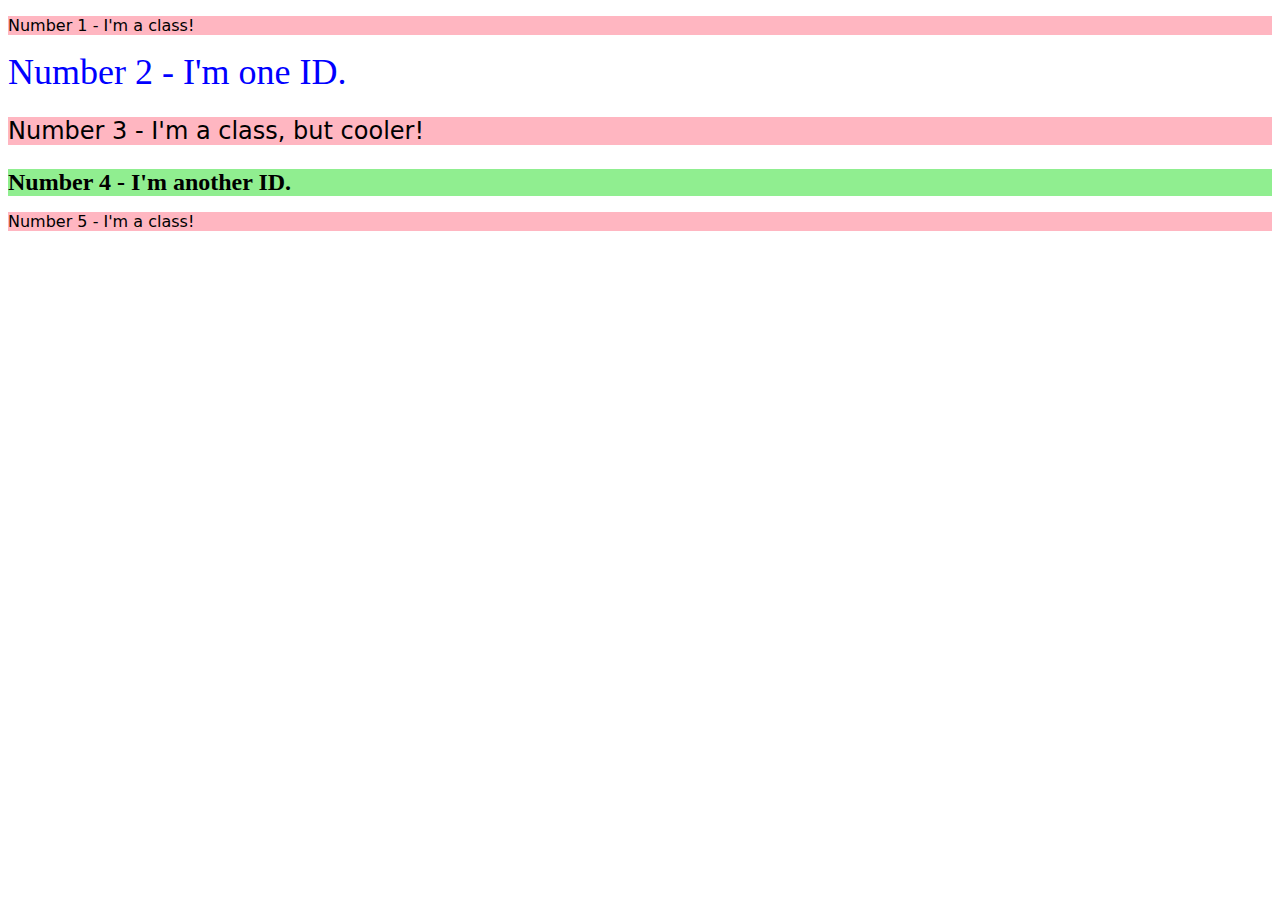
==== foundations/02-class-id-selectors/index.html @ dbd7fa50 "complete 02 class id selectors" ====
<!DOCTYPE html>
<html lang="en">
  <head>
    <meta charset="UTF-8">
    <meta http-equiv="X-UA-Compatible" content="IE=edge">
    <meta name="viewport" content="width=device-width, initial-scale=1.0">
    <title>Class and ID Selectors</title>
    <link rel="stylesheet" href="style.css">
  </head>
  <body>
    <p class="odd-element">Number 1 - I'm a class!</p>
    <div id="second-element">Number 2 - I'm one ID.</div>
    <p class="odd-element third-element">Number 3 - I'm a class, but cooler!</p>
    <div id="fourth-element">Number 4 - I'm another ID.</div>
    <p class="odd-element fifth-element">Number 5 - I'm a class!</p>
  </body>
</html>
---- foundations/02-class-id-selectors/style.css ----
.odd-element {
    background-color: #FFB6C1;
    font-family: Verdana, 'Dejavu Sans', sans-serif;
}
#second-element {
    color: #0000FF;
    font-size: 36px;
}
.third-element {
    font-size: 24px;
}
#fourth-element {
    background-color: #90EE90;
    font-size: 24px;
    font-weight: bold;
}
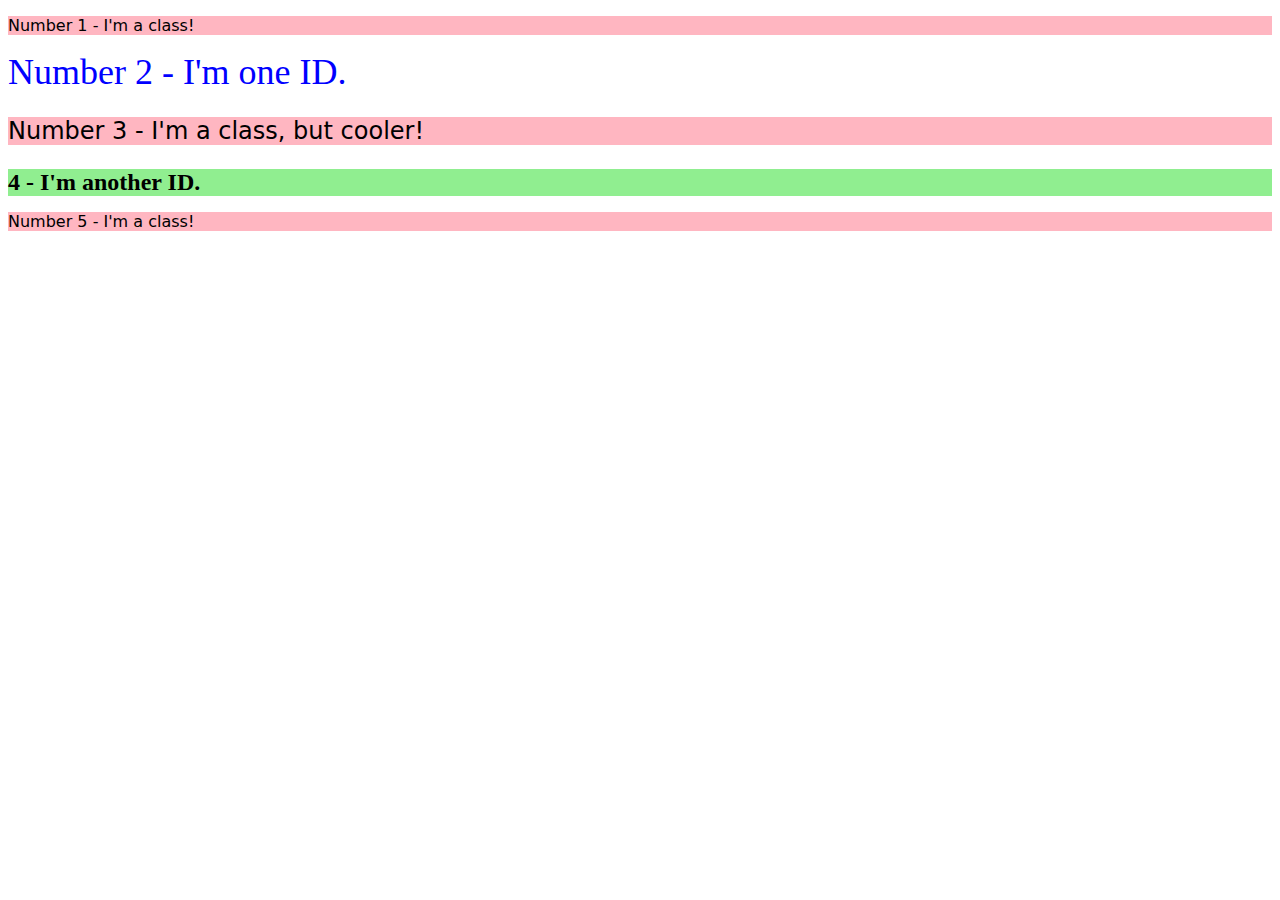
==== commit 3344d2be: "complete css-exercises 2-6 for odin project" ====
--- a/foundations/02-class-id-selectors/index.html
+++ b/foundations/02-class-id-selectors/index.html
@@ -11,7 +11,7 @@
     <p class="odd-element">Number 1 - I'm a class!</p>
     <div id="second-element">Number 2 - I'm one ID.</div>
     <p class="odd-element third-element">Number 3 - I'm a class, but cooler!</p>
-    <div id="fourth-element">Number 4 - I'm another ID.</div>
+    <div id="fourth-element"> 4 - I'm another ID.</div>
     <p class="odd-element fifth-element">Number 5 - I'm a class!</p>
   </body>
 </html>